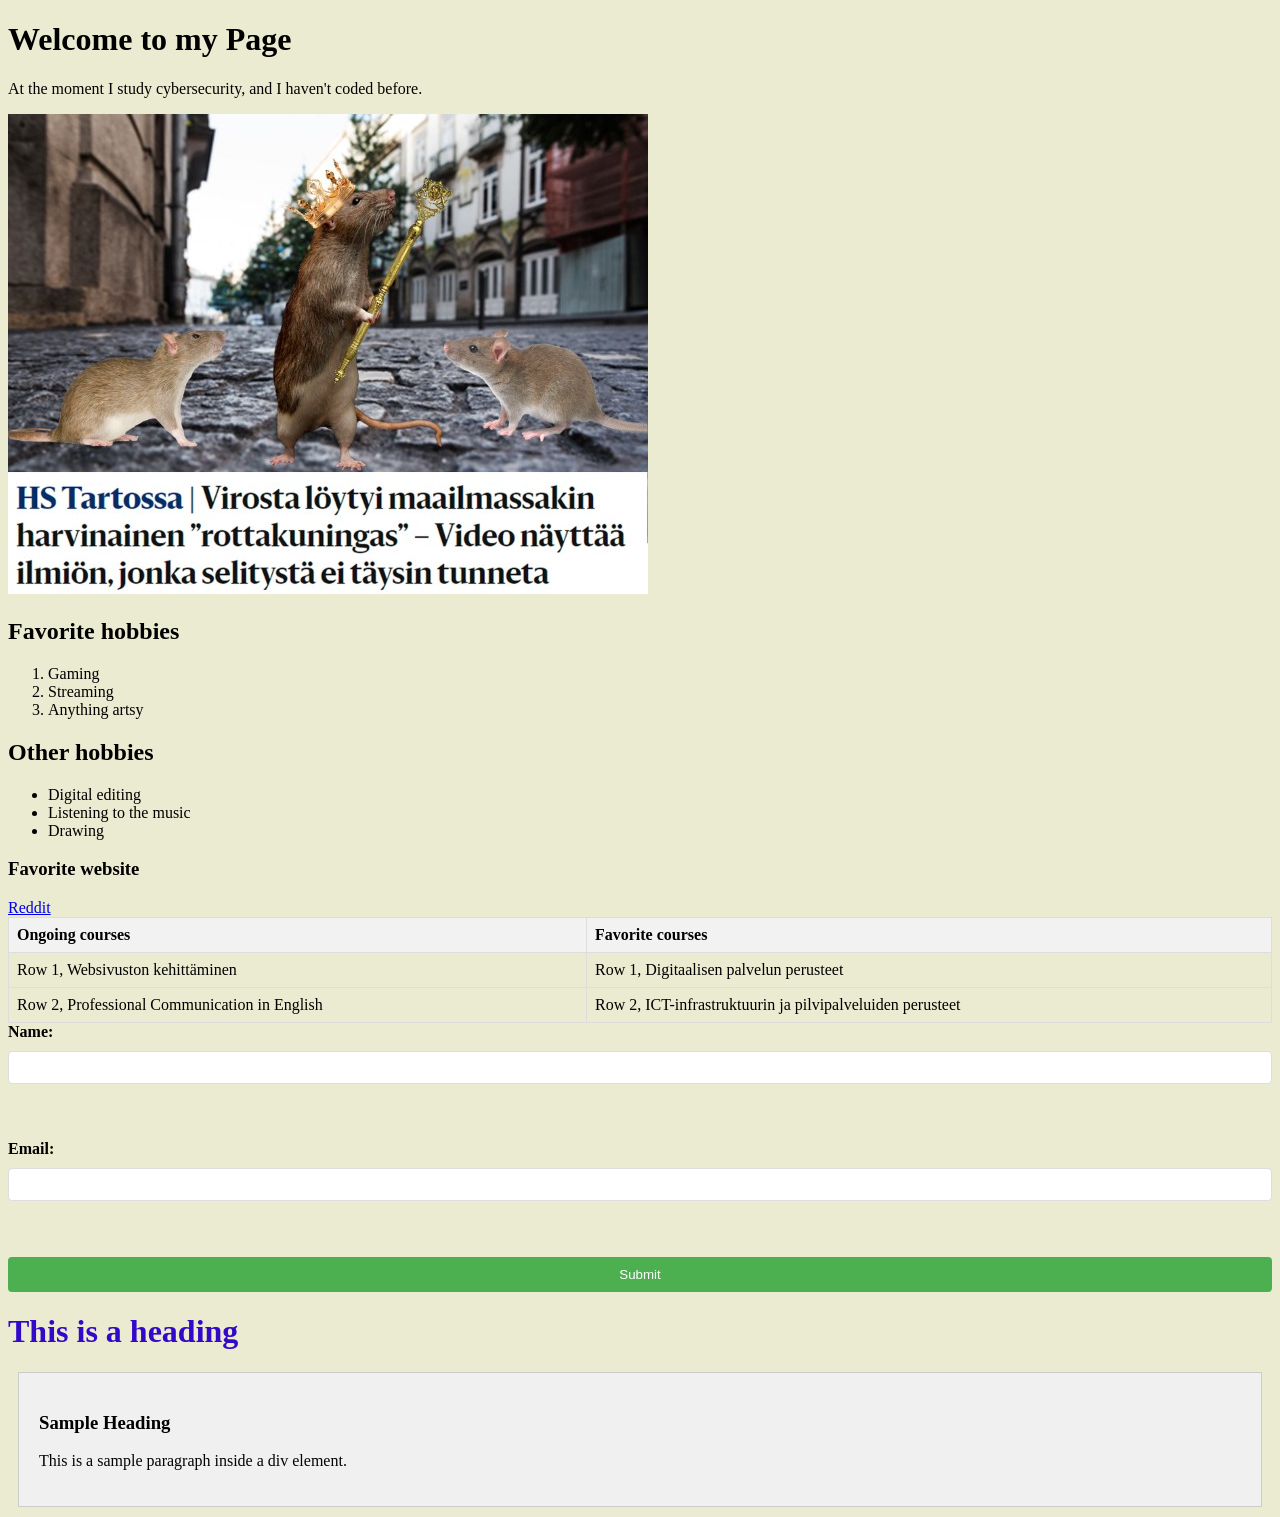
==== WS02/index.html @ 9dfabbee "Toinen yritys" ====
<!DOCTYPE html>
    <html lang="en">
    <head>
        <title>Sara's first website</title>
    </head>
    <body>
        <h1>Welcome to my Page</h1>
        <p>At the moment I study cybersecurity, and I haven't coded before.</p>
        <img src="rotta kuningas  meme.JPG" alt="rotta kuningas meme">
    <h2>Favorite hobbies</h2>
    <ol>
        <li>Gaming</li>
        <li>Streaming</li>
        <li>Anything artsy</li>
    </ol>
    
    <h2>Other hobbies</h2>
    <ul>
        <li>Digital editing</li>
        <li>Listening to the music</li>
        <li>Drawing</li>
    </ul>
    <h3>Favorite website</h3>
    <a href="https://www.reddit.com/">Reddit</a>
    <table>
    <tr>
        <th>Ongoing courses</th>
        <th>Favorite courses</th>
    </tr>
    <tr>
        <td>Row 1, Websivuston kehittäminen</td>
        <td>Row 1, Digitaalisen palvelun perusteet</td>
    </tr>
    <tr>
        <td>Row 2, Professional Communication in English</td>
        <td>Row 2, ICT-infrastruktuurin ja pilvipalveluiden perusteet</td>
    </tr>
    </table>
    <form>
    <label for="name">Name:</label>
    <input type="text" id="name" name="name"><br><br>
    <label for="email">Email:</label>
    <input type="email" id="email" name="email"><br><br>
    <input type="submit" value="Submit">
    </form>
    <h1 style="color: rgb(50, 8, 201);">This is a heading</h1>
    <style>
    h1 {
      color: rgb(0, 0, 0);
    }
    p {
      color: rgb(3, 3, 3);
    }
    
    body {
      background-color: rgb(234, 235, 208);
    }
    
    h1 {
      font-size: 2em;
    }
    .content-box {
  padding: 20px;
  margin: 10px;
  background-color: #f0f0f0;
  border: 1px solid #ccc;
}
table {
      width: 100%;
      border-collapse: collapse;
    }
    
    th, td {
      border: 1px solid #ddd;
      padding: 8px;
      text-align: left;
    }
    
    th {
      background-color: #f2f2f2;
    }
    
    form {
      display: flex;
      flex-direction: column;
      gap: 10px;
    }
    
    label {
      font-weight: bold;
    }
    
    input[type="text"], input[type="email"] {
      padding: 8px;
      border: 1px solid #ddd;
      border-radius: 4px;
    }
    
    input[type="submit"] {
      background-color: #4CAF50;
      color: white;
      padding: 10px;
      border: none;
      border-radius: 4px;
      cursor: pointer;
    }
    
    input[type="submit"]:hover {
      background-color: #45a049;
    }
    
    </style>
    <link rel="stylesheet" href="styles.css">
    <div class="content-box">
  <h3>Sample Heading</h3>
  <p>This is a sample paragraph inside a div element.</p>
  
</div>
</body>
    </html>
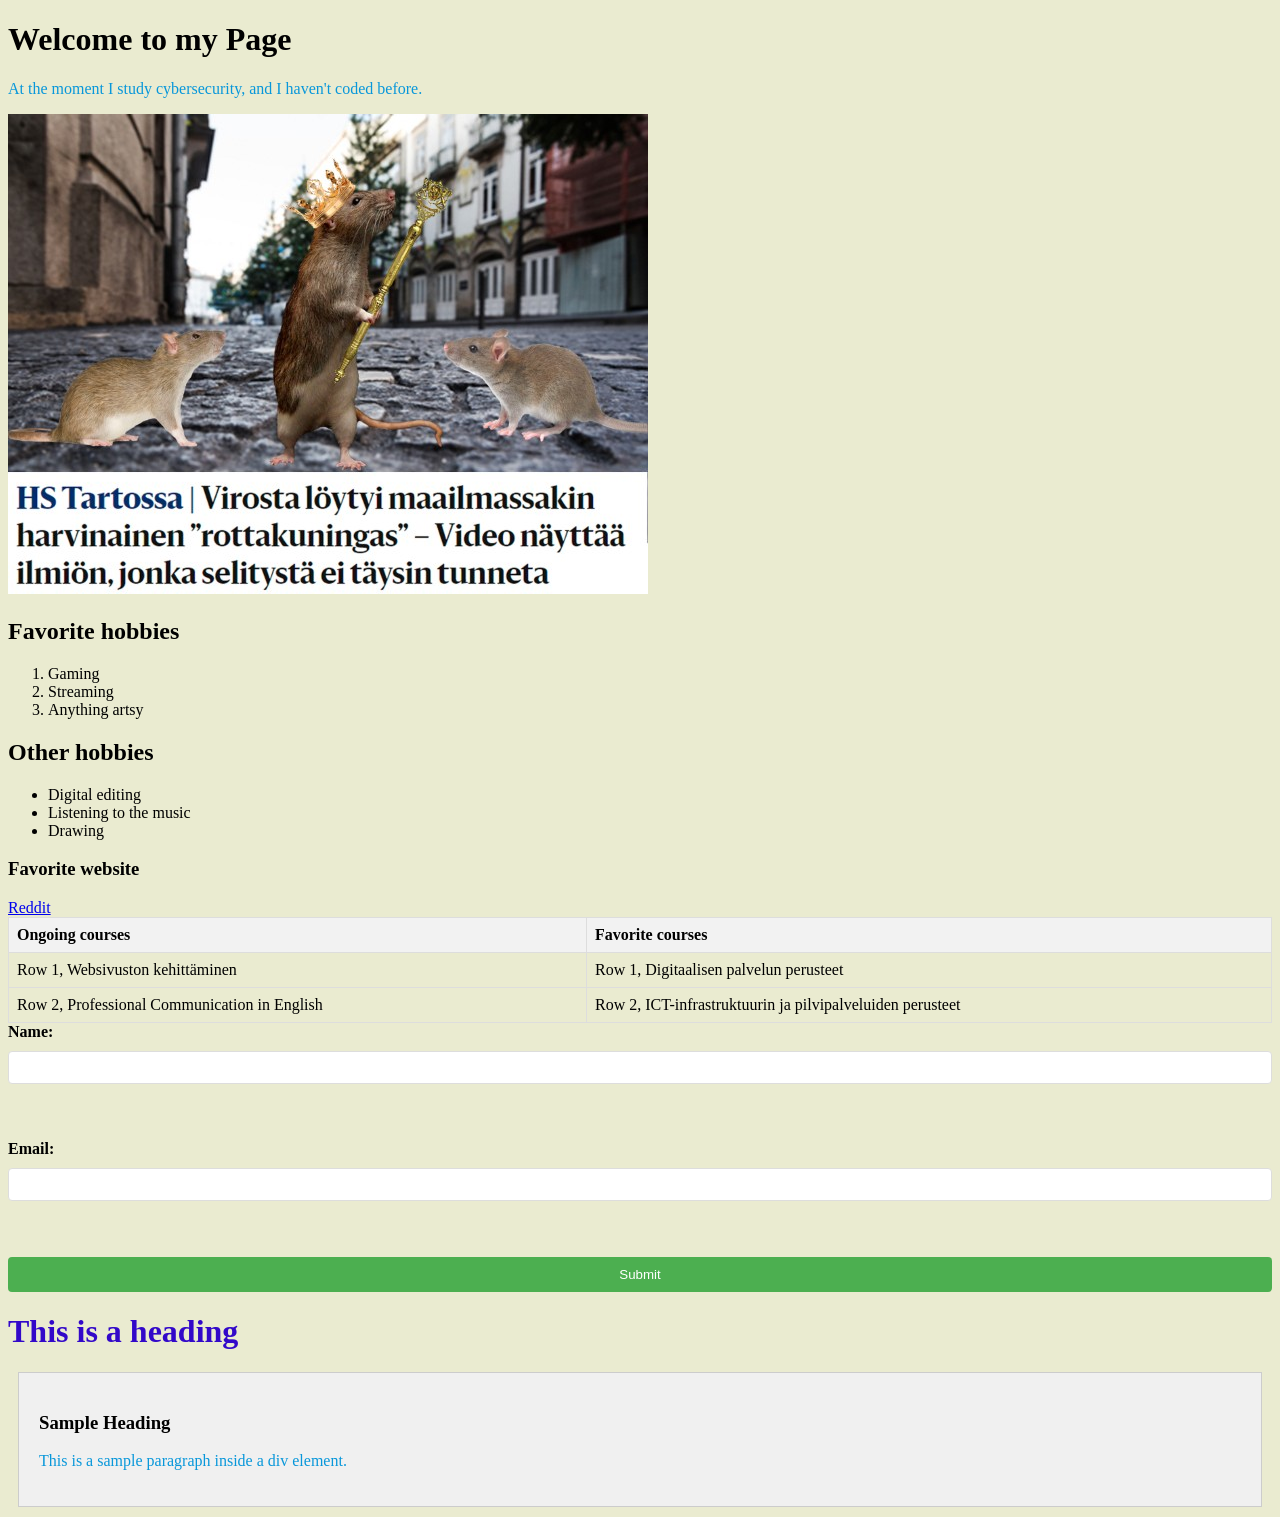
==== commit a1be09ab: "CSS tiedoston luonti ja tietojen siirtäminen HTML tiedostosta CSS tiedostoon, sekä koodi pätkien sii" ====
--- a/WS02/index.html
+++ b/WS02/index.html
@@ -1,12 +1,18 @@
 <!DOCTYPE html>
     <html lang="en">
+     <link rel="stylesheet" href="styles.css">
     <head>
         <title>Sara's first website</title>
+     <style>
+    h1 {
+      color: rgb(0, 0, 0);
+    }
+    </style>
     </head>
     <body>
         <h1>Welcome to my Page</h1>
         <p>At the moment I study cybersecurity, and I haven't coded before.</p>
-        <img src="rotta kuningas  meme.JPG" alt="rotta kuningas meme">
+        <img src="rotta kuningas  meme.JPG" alt="rotta kuningasmeme">
     <h2>Favorite hobbies</h2>
     <ol>
         <li>Gaming</li>
@@ -44,21 +50,8 @@
     <input type="submit" value="Submit">
     </form>
     <h1 style="color: rgb(50, 8, 201);">This is a heading</h1>
-    <style>
-    h1 {
-      color: rgb(0, 0, 0);
-    }
-    p {
-      color: rgb(3, 3, 3);
-    }
-    
-    body {
-      background-color: rgb(234, 235, 208);
-    }
-    
-    h1 {
-      font-size: 2em;
-    }
+ <style>
+
     .content-box {
   padding: 20px;
   margin: 10px;
@@ -110,11 +103,9 @@
     }
     
     </style>
-    <link rel="stylesheet" href="styles.css">
-    <div class="content-box">
+ <div class="content-box">
   <h3>Sample Heading</h3>
   <p>This is a sample paragraph inside a div element.</p>
-  
 </div>
 </body>
     </html>
--- a/WS02/styles.css
+++ b/WS02/styles.css
@@ -0,0 +1,57 @@
+
+  p {
+      color: rgb(8, 151, 218);
+    }
+    
+    body {
+      background-color: rgb(234, 235, 208);
+    }
+    
+    h1 {
+      font-size: 2em;
+    }
+
+
+table {
+      width: 100%;
+      border-collapse: collapse;
+    }
+    
+    th, td {
+      border: 1px solid #ddd;
+      padding: 8px;
+      text-align: left;
+    }
+    
+    th {
+      background-color: #f2f2f2;
+    }
+    
+    form {
+      display: flex;
+      flex-direction: column;
+      gap: 10px;
+    }
+    
+    label {
+      font-weight: bold;
+    }
+    
+    input[type="text"], input[type="email"] {
+      padding: 8px;
+      border: 1px solid #ddd;
+      border-radius: 4px;
+    }
+    
+    input[type="submit"] {
+      background-color: #4CAF50;
+      color: white;
+      padding: 10px;
+      border: none;
+      border-radius: 4px;
+      cursor: pointer;
+    }
+    
+    input[type="submit"]:hover {
+      background-color: #45a049;
+    }
